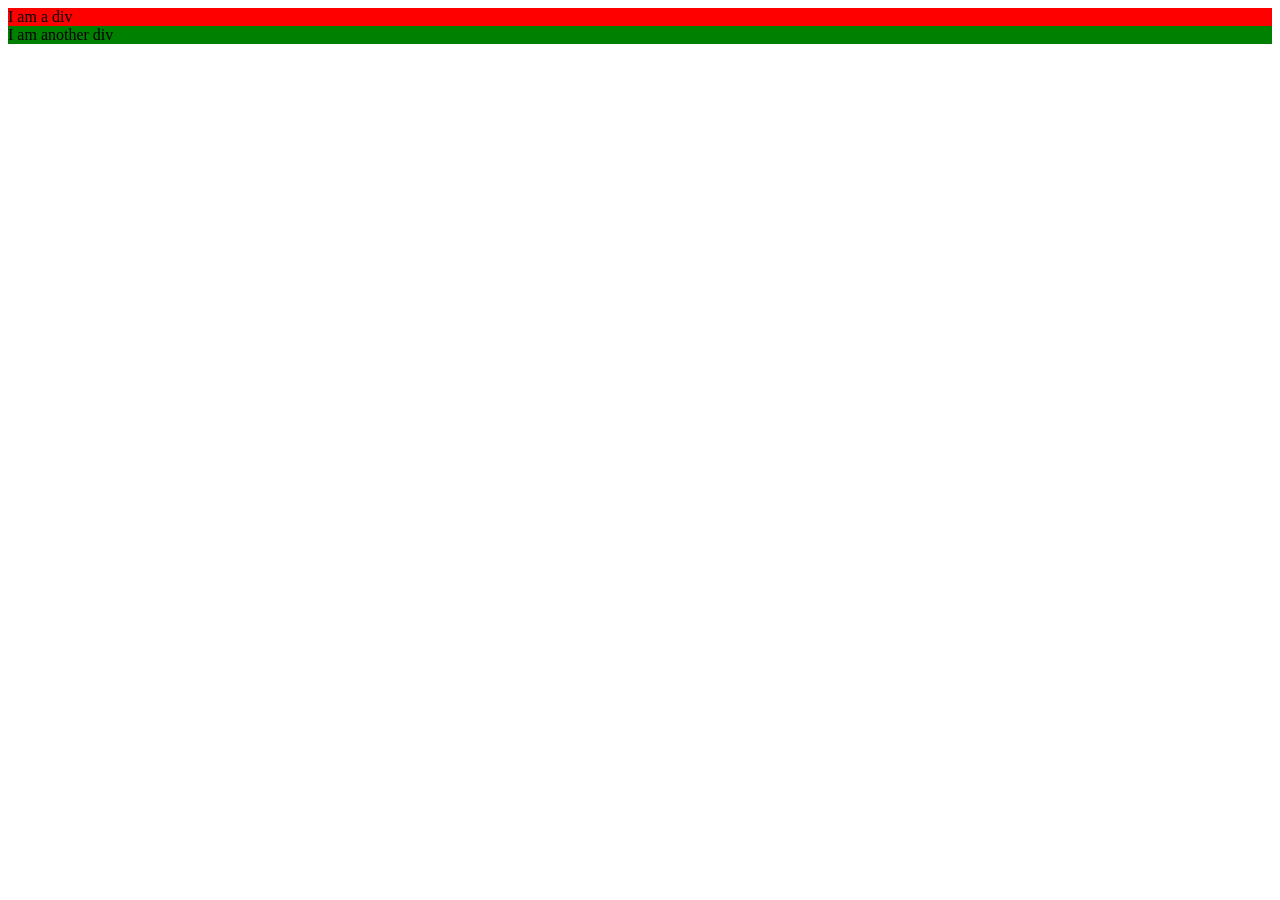
==== index.html @ 36711d44 "css started" ====
<!doctype html>
<html lang="en">
  <head>
    <meta charset="UTF-8" />
    <meta name="viewport" content="width=device-width, initial-scale=1.0" />
    <title>Document</title>
    <style>
      div { 
        background-color: red;
      }

      .red{
        background-color: red;
      }

      #green{
        background-color:green;
    
      }

      div > p{
        color: blue;
        background-color: yellow;
      }

    
    </style>
  </head> 
  <body>
    <div class="red">
        I am a div
        
    </div>
    <div id="green">
        I am another div
    </div>
   </body>
</html>
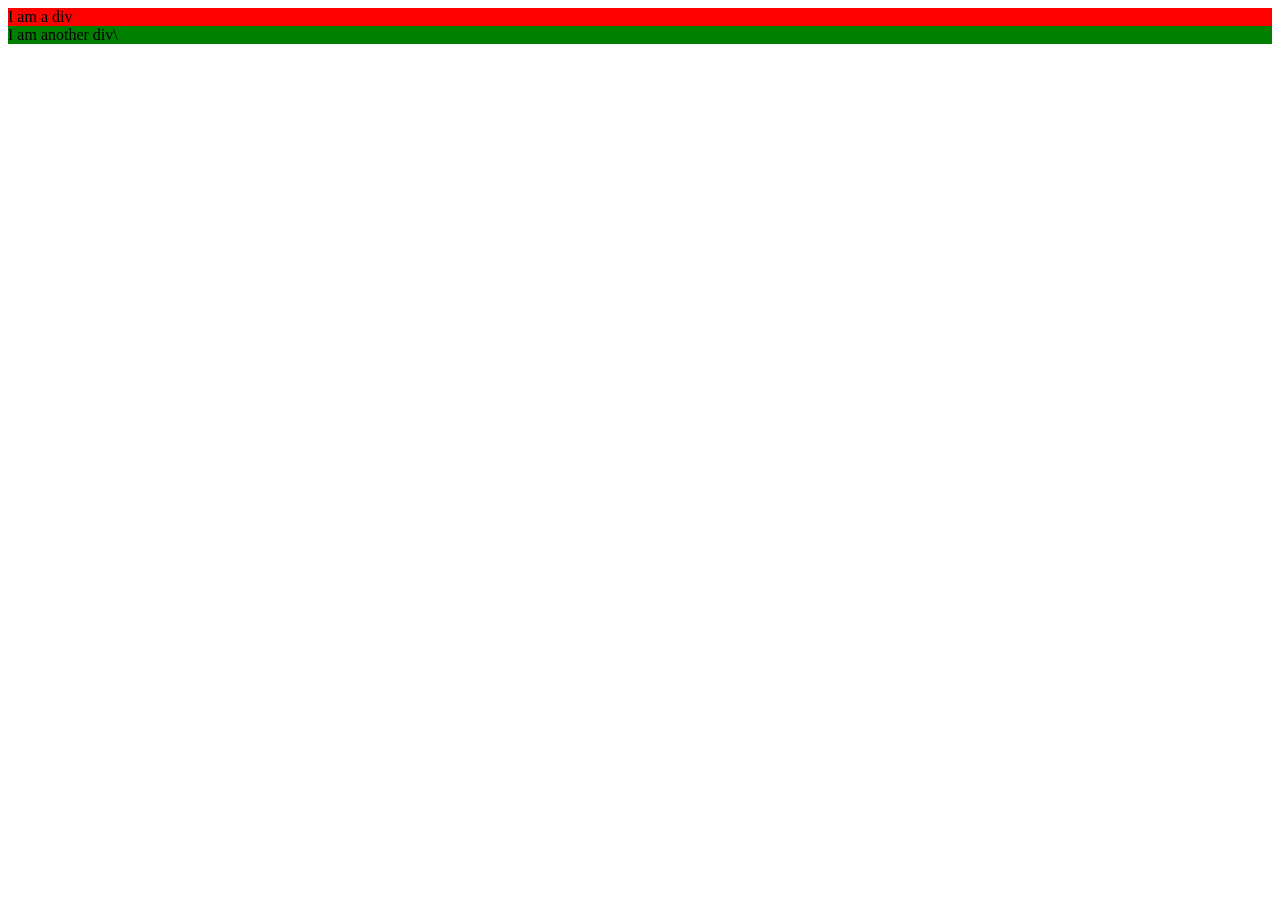
==== commit 42d49f6e: "changes done" ====
--- a/index.html
+++ b/index.html
@@ -11,11 +11,10 @@
 
       .red{
         background-color: red;
-      }
+      } 
 
       #green{
         background-color:green;
-    
       }
 
       div > p{
@@ -23,7 +22,6 @@
         background-color: yellow;
       }
 
-    
     </style>
   </head> 
   <body>
@@ -32,7 +30,7 @@
         
     </div>
     <div id="green">
-        I am another div
+        I am another div\
     </div>
    </body>
 </html>
